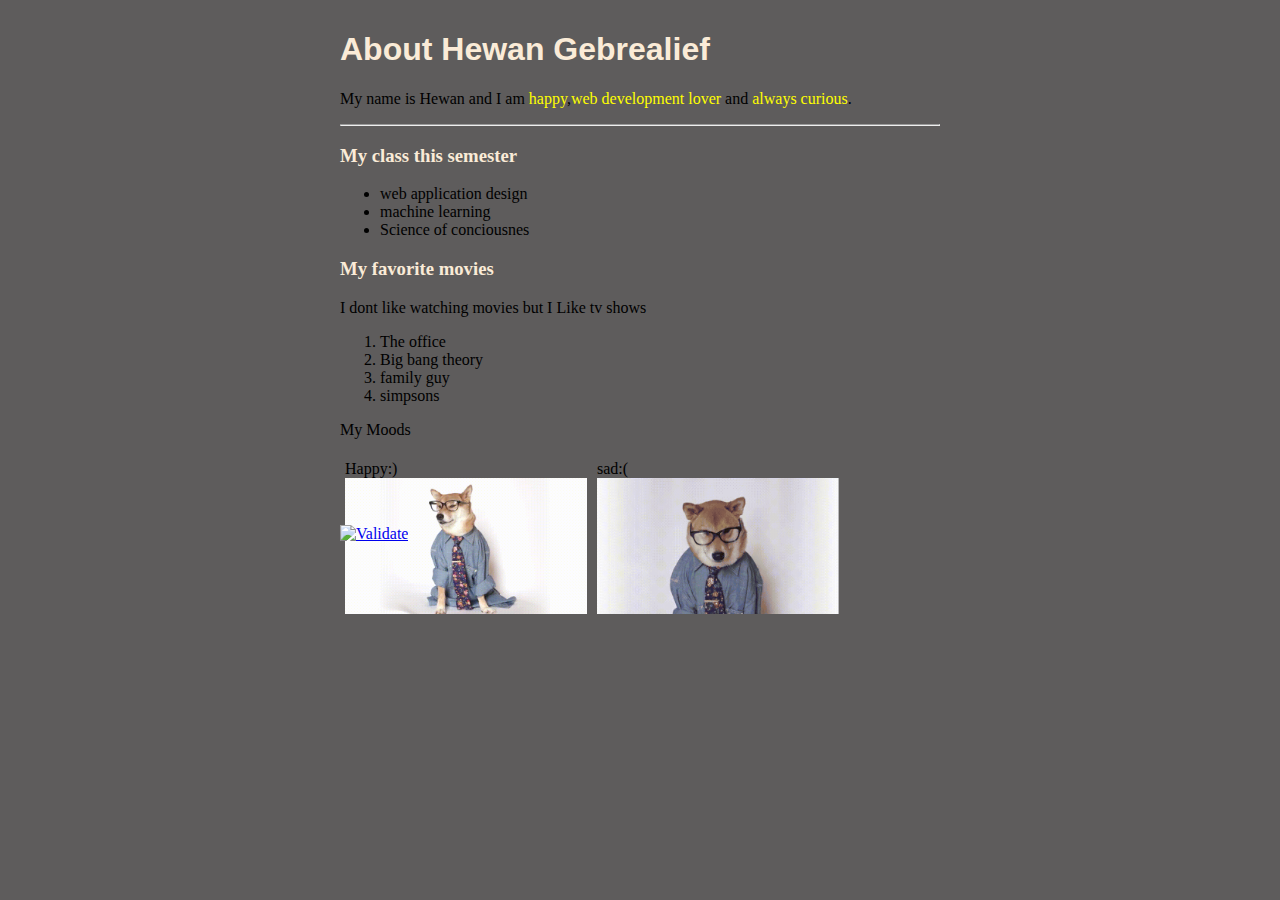
==== aboutme.html @ e6e9915d "about me updates" ====
<!DOCTYPE html>
<html lang="en">

<head>
  <meta charset="utf-8">
  <title>about me</title>
  <link rel="stylesheet" type="text/css" href="abtmestyle.css" />
</head>

<body id=aboutmebody>

  <h1>About Hewan Gebrealief</h1>
   <p> My name is Hewan and I am <span class= "colored">happy</span>,<span class="colored">web development lover</span> and <span class="colored">always curious</span>.</p>
  <hr>
  <h3>My class this semester</h3>
    <ul>
      <li>web application design </li>
      <li>machine learning </li>
      <li>Science of conciousnes</li>
      </ul>
  <h3>My favorite movies</h3>
  <p>I dont like watching movies but I Like tv shows</p>
  <ol>
      <li>The office </li>
      <li>Big bang theory </li>
      <li>family guy</li>
      <li>simpsons</li>
    </ol>

<p>My Moods</p>
  <div class="row">
        <div class="column">
          Happy:)<img src="happy.gif" alt="Snow" style="width:100%">
        </div>
        <div class="column">
          sad:(<img src="sad.gif" alt="Forest" style="width:100%">
        </div>
  </div>


    <a href="http://validator.w3.org/check/referer">
      <img src="../images/w3c-html.png" alt="Validate" />
    </a>

</body>

</html>
---- abtmestyle.css ----
#aboutmebody{
    background-color: rgb(94, 92, 92);
    max-width: 600px;
    margin: auto;
    padding: 10px;
}
h1{
     color: antiquewhite;
     font-family: 'Gill Sans', 'Gill Sans MT', Calibri, 'Trebuchet MS', sans-serif;
}
h3{
    color:antiquewhite;
}
.colored{
    color: yellow;
}

.column {
    float: left;
    width: 40.33%;
    padding: 5px;
    height: 60px;;
  }
  
  /* Clearfix (clear floats) */
  .row::after {
    content: "";
    clear: both;
    display: table;
  }
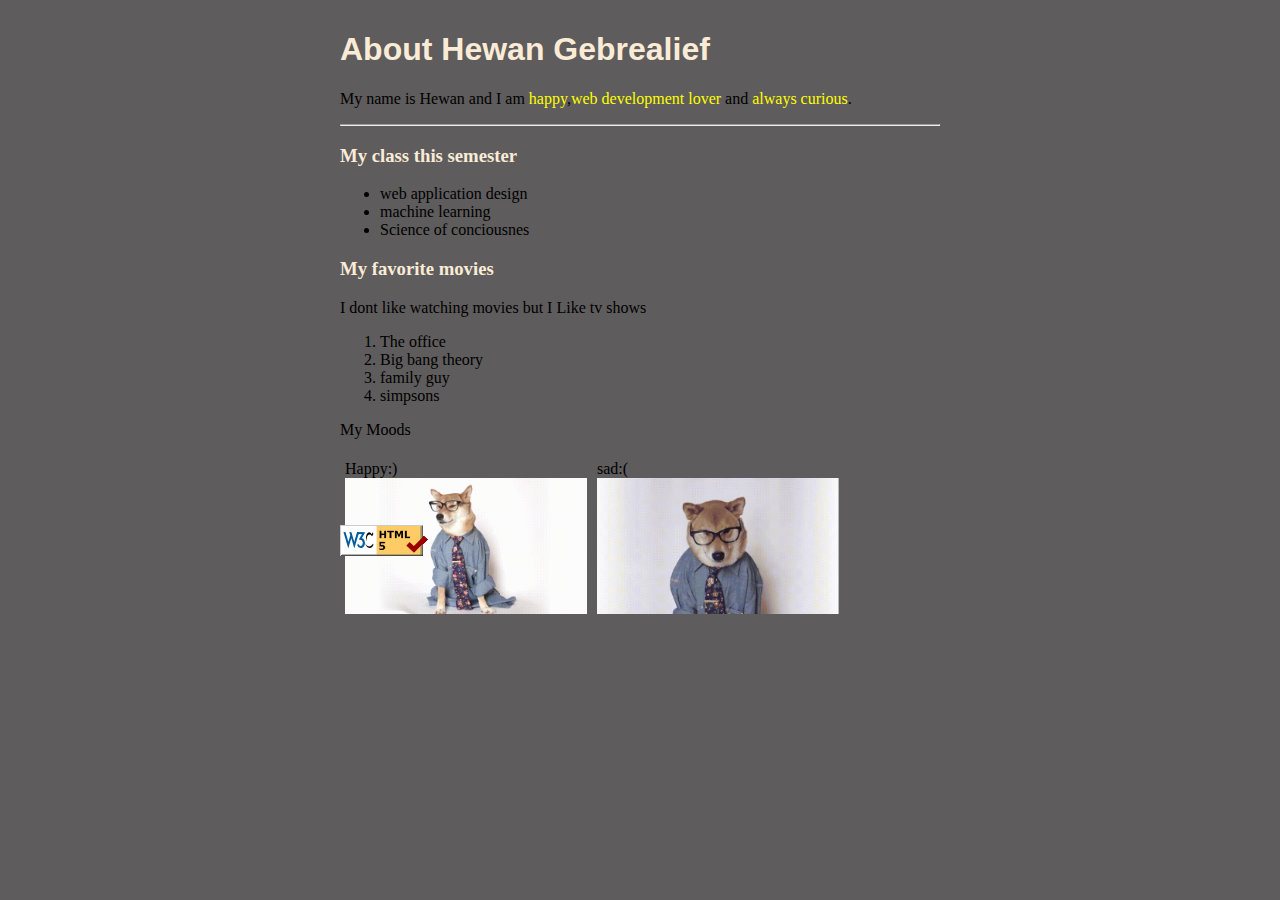
==== commit 0aa9b9e2: "http t https change" ====
--- a/aboutme.html
+++ b/aboutme.html
@@ -38,8 +38,8 @@
   </div>
 
 
-    <a href="http://validator.w3.org/check/referer">
-      <img src="../images/w3c-html.png" alt="Validate" />
+    <a href="https://validator.w3.org/check/referer">
+      <img src="w3c-html.png" alt="Validate" />
     </a>
 
 </body>
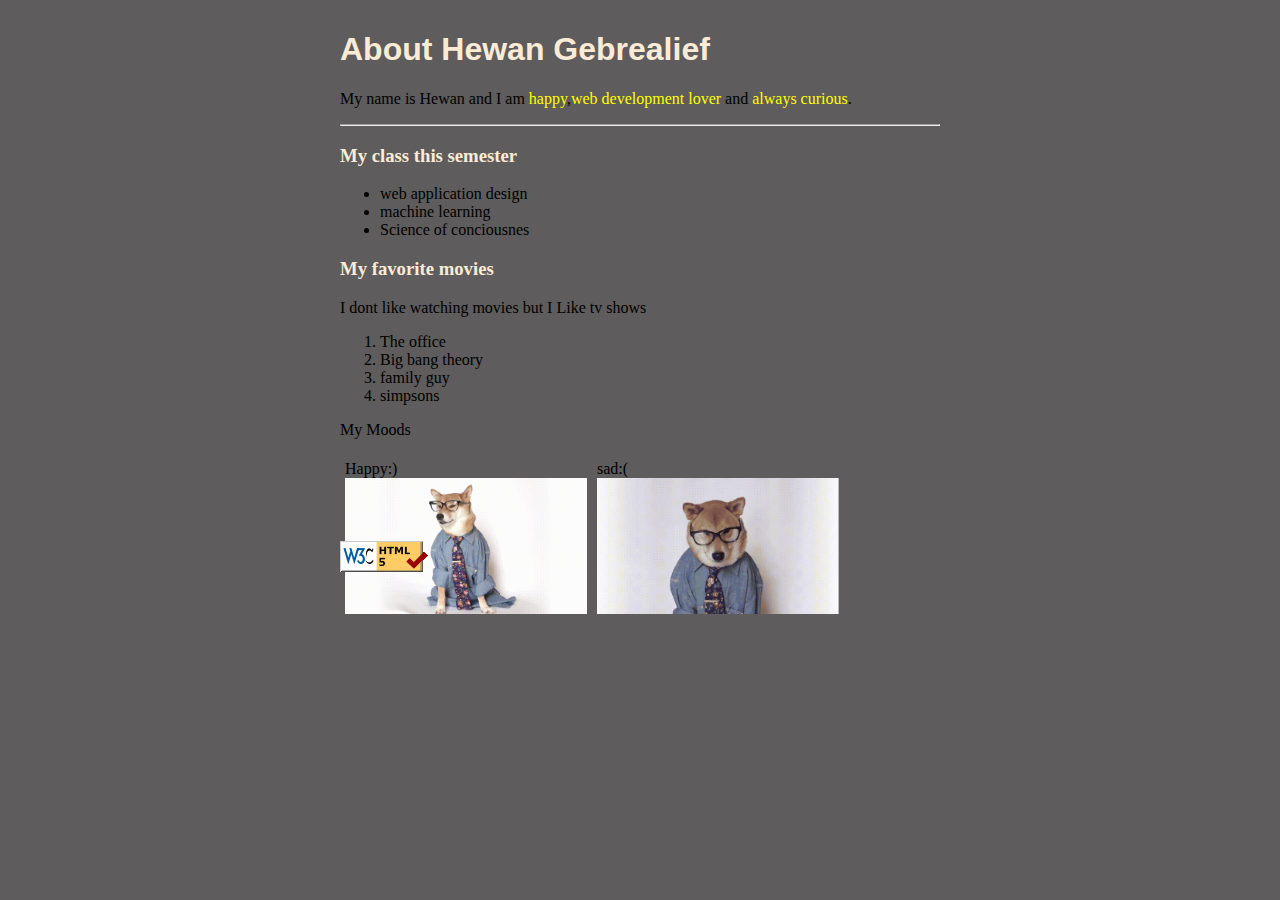
==== commit 8d8700eb: "http fix" ====
--- a/aboutme.html
+++ b/aboutme.html
@@ -38,9 +38,11 @@
   </div>
 
 
-    <a href="https://validator.w3.org/check/referer">
-      <img src="w3c-html.png" alt="Validate" />
-    </a>
+<p>
+<a href="https://validator.w3.org/check/referer">
+<img src="w3c-html.png" alt="Validate" />
+</a>
+</p>
 
 </body>
 
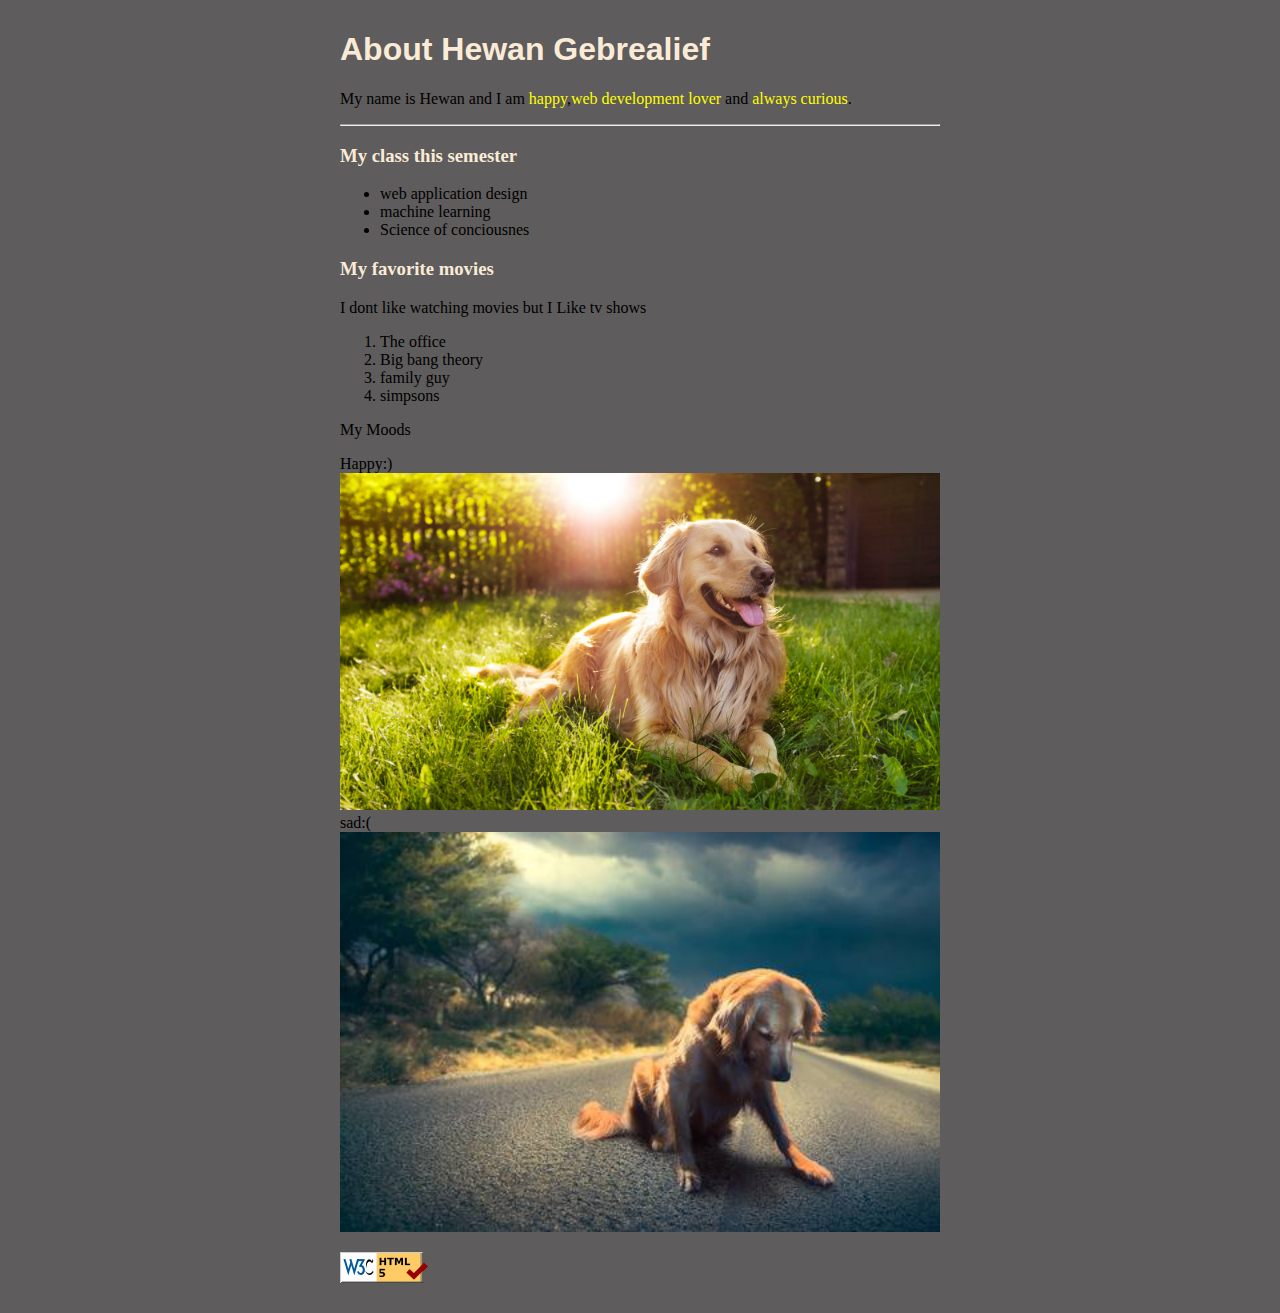
==== commit 75e1e672: "updates" ====
--- a/aboutme.html
+++ b/aboutme.html
@@ -28,19 +28,14 @@
     </ol>
 
 <p>My Moods</p>
-  <div class="row">
-        <div class="column">
-          Happy:)<img src="happy.gif" alt="Snow" style="width:100%">
-        </div>
-        <div class="column">
-          sad:(<img src="sad.gif" alt="Forest" style="width:100%">
-        </div>
-  </div>
-
+ 
+          Happy:)<img src="happy.jpg" alt="Snow" style="width:100%">
+      
+          sad:(<img src="sad.jpg" alt="Forest" style="width:100%">
 
 <p>
 <a href="https://validator.w3.org/check/referer">
-<img src="w3c-html.png" alt="Validate" />
+<img id="valid" src="w3c-html.png" alt="Validate" />
 </a>
 </p>
 
--- a/abtmestyle.css
+++ b/abtmestyle.css
@@ -27,4 +27,7 @@
     content: "";
     clear: both;
     display: table;
-  }+  }
+#valid{
+ top: 50px;
+}
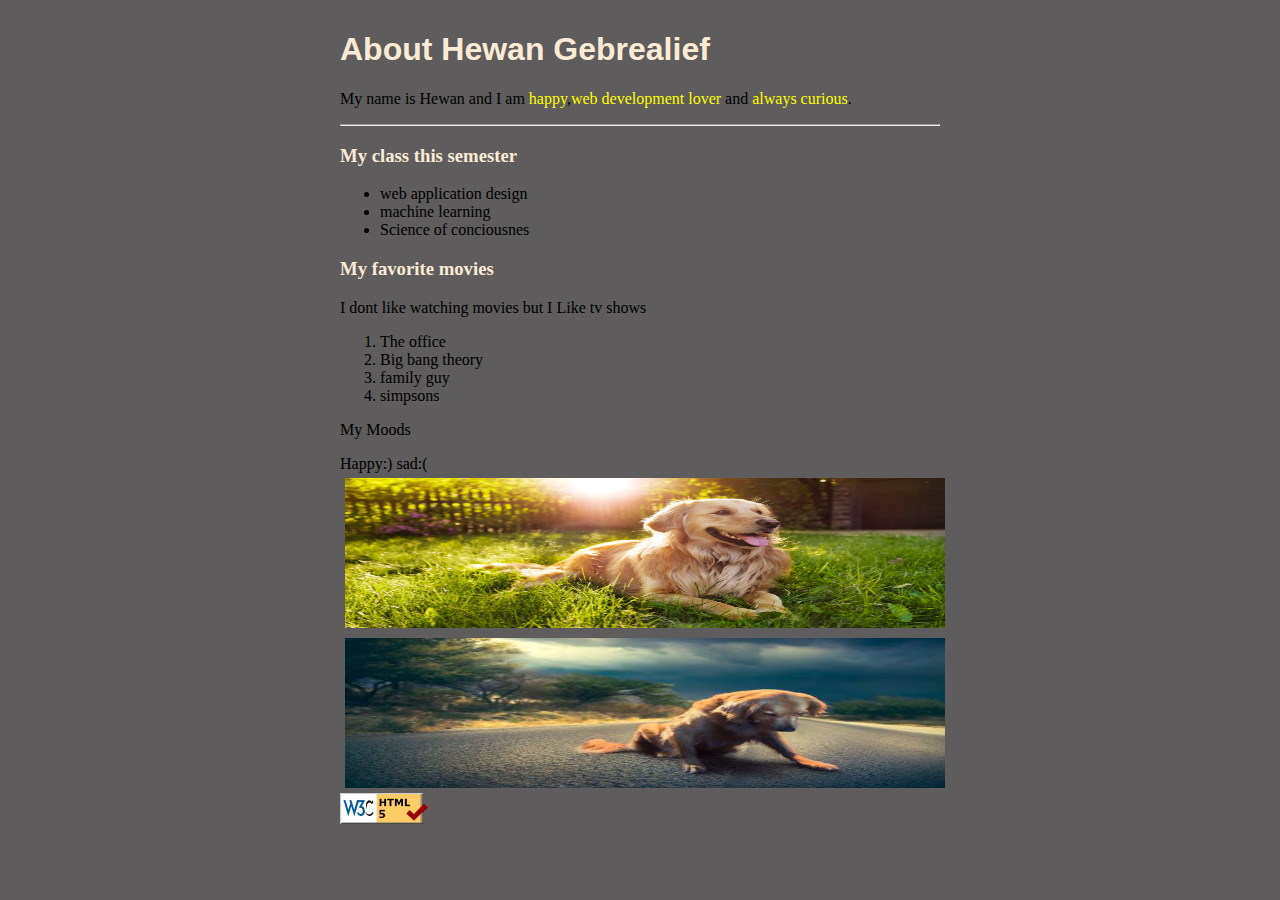
==== commit aa3744d2: "update" ====
--- a/aboutme.html
+++ b/aboutme.html
@@ -29,9 +29,9 @@
 
 <p>My Moods</p>
  
-          Happy:)<img src="happy.jpg" alt="Snow" style="width:100%">
+          Happy:)<img class="column" src="happy.jpg" alt="Snow" style="width:100%">
       
-          sad:(<img src="sad.jpg" alt="Forest" style="width:100%">
+          sad:(<img class="column" src="sad.jpg" alt="Forest" style="width:100%">
 
 <p>
 <a href="https://validator.w3.org/check/referer">
--- a/abtmestyle.css
+++ b/abtmestyle.css
@@ -31,3 +31,8 @@
 #valid{
  top: 50px;
 }
+  .column{
+   height: 150px;
+   width: 40%;
+   display: inline;
+  }
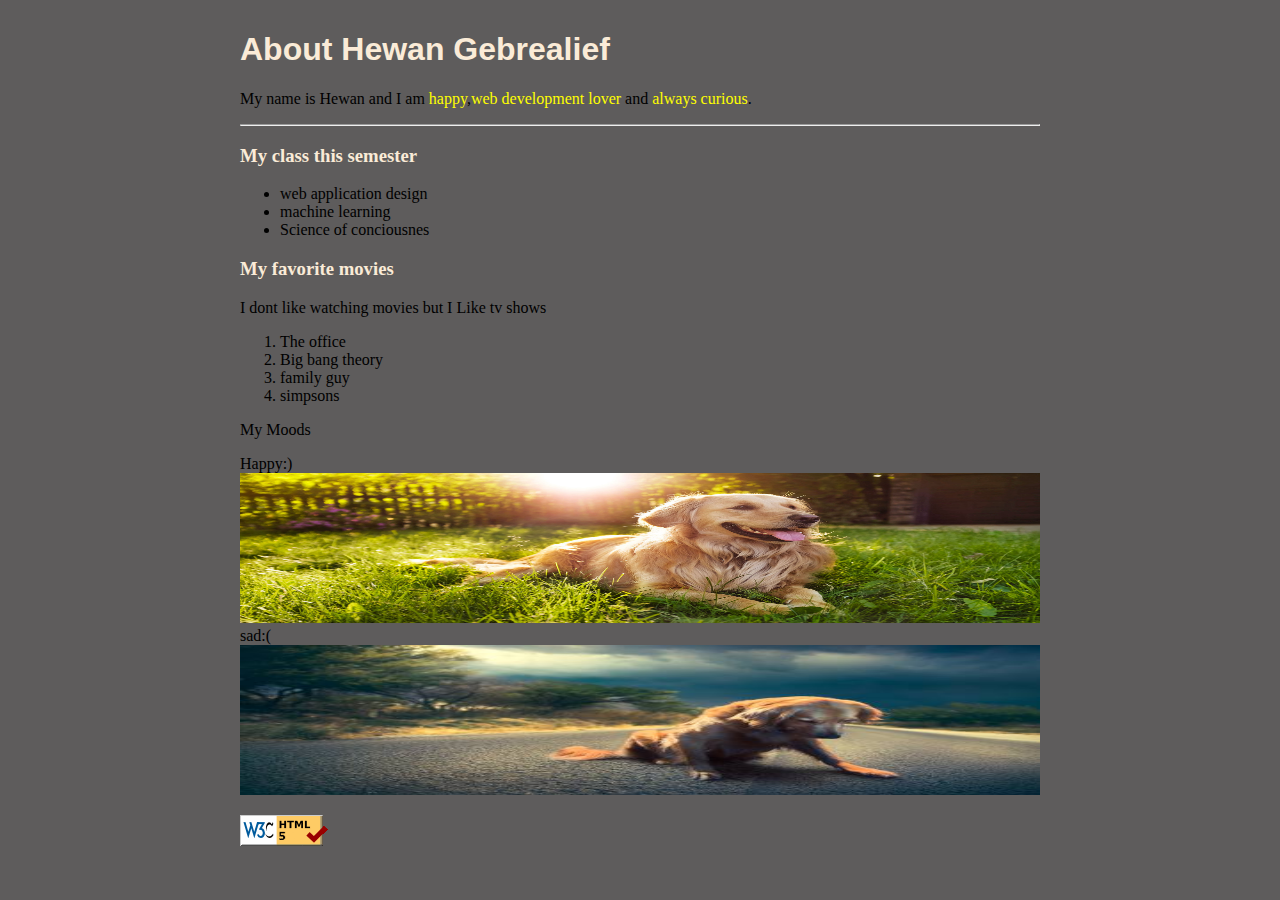
==== commit 8eae026f: "hhh" ====
--- a/aboutme.html
+++ b/aboutme.html
@@ -7,7 +7,7 @@
   <link rel="stylesheet" type="text/css" href="abtmestyle.css" />
 </head>
 
-<body id=aboutmebody>
+<body id="aboutmebody">
 
   <h1>About Hewan Gebrealief</h1>
    <p> My name is Hewan and I am <span class= "colored">happy</span>,<span class="colored">web development lover</span> and <span class="colored">always curious</span>.</p>
--- a/abtmestyle.css
+++ b/abtmestyle.css
@@ -1,6 +1,6 @@
 #aboutmebody{
     background-color: rgb(94, 92, 92);
-    max-width: 600px;
+    max-width: 800px;
     margin: auto;
     padding: 10px;
 }
@@ -15,22 +15,6 @@
     color: yellow;
 }
 
-.column {
-    float: left;
-    width: 40.33%;
-    padding: 5px;
-    height: 60px;;
-  }
-  
-  /* Clearfix (clear floats) */
-  .row::after {
-    content: "";
-    clear: both;
-    display: table;
-  }
-#valid{
- top: 50px;
-}
   .column{
    height: 150px;
    width: 40%;
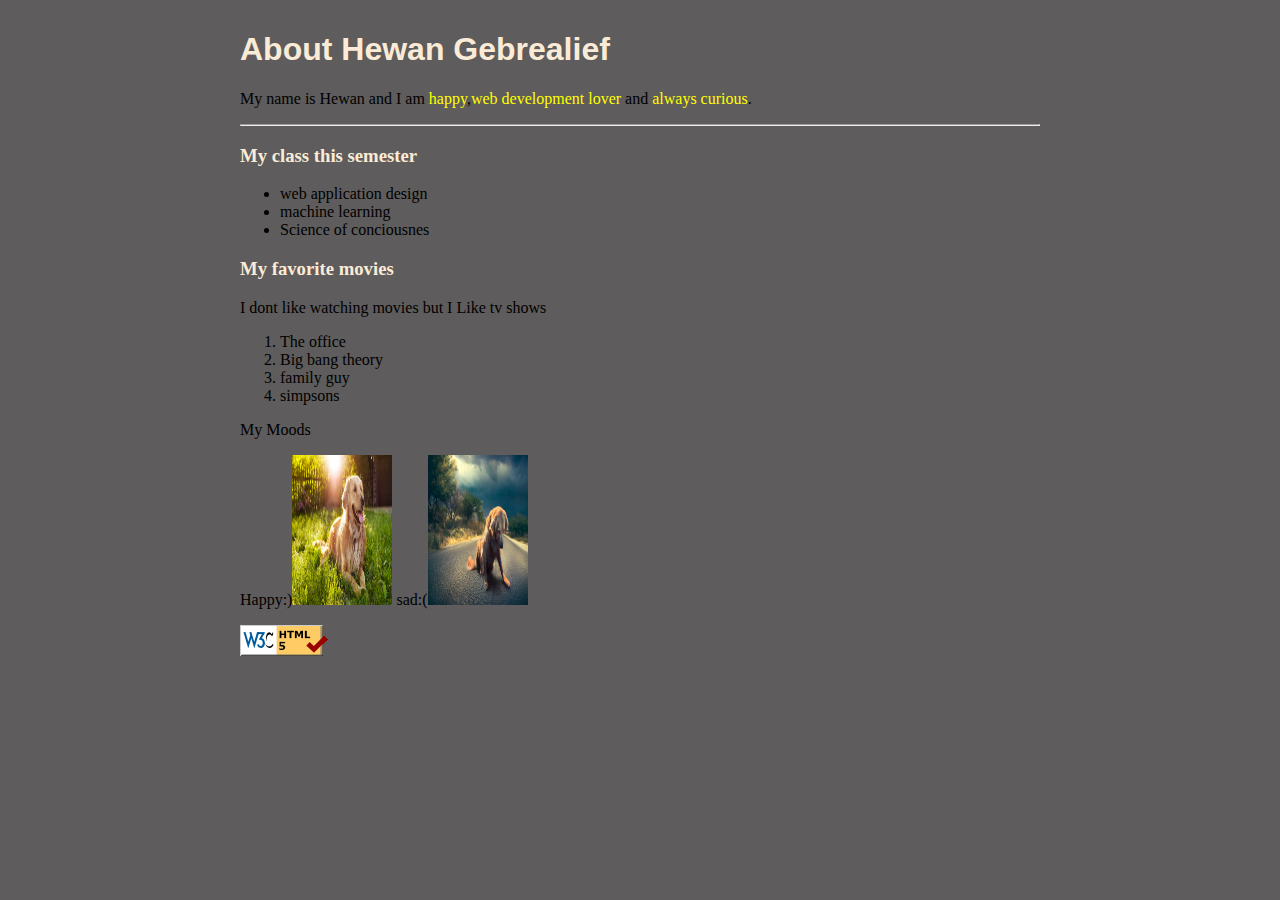
==== commit 7a208280: "gdfhfg" ====
--- a/aboutme.html
+++ b/aboutme.html
@@ -29,9 +29,9 @@
 
 <p>My Moods</p>
  
-          Happy:)<img class="column" src="happy.jpg" alt="Snow" style="width:100%">
+          Happy:)<img class="column" src="happy.jpg" alt="Snow" />
       
-          sad:(<img class="column" src="sad.jpg" alt="Forest" style="width:100%">
+          sad:(<img class="column" src="sad.jpg" alt="Forest" />
 
 <p>
 <a href="https://validator.w3.org/check/referer">
--- a/abtmestyle.css
+++ b/abtmestyle.css
@@ -17,6 +17,6 @@
 
   .column{
    height: 150px;
-   width: 40%;
+   width: 100px;
    display: inline;
   }
